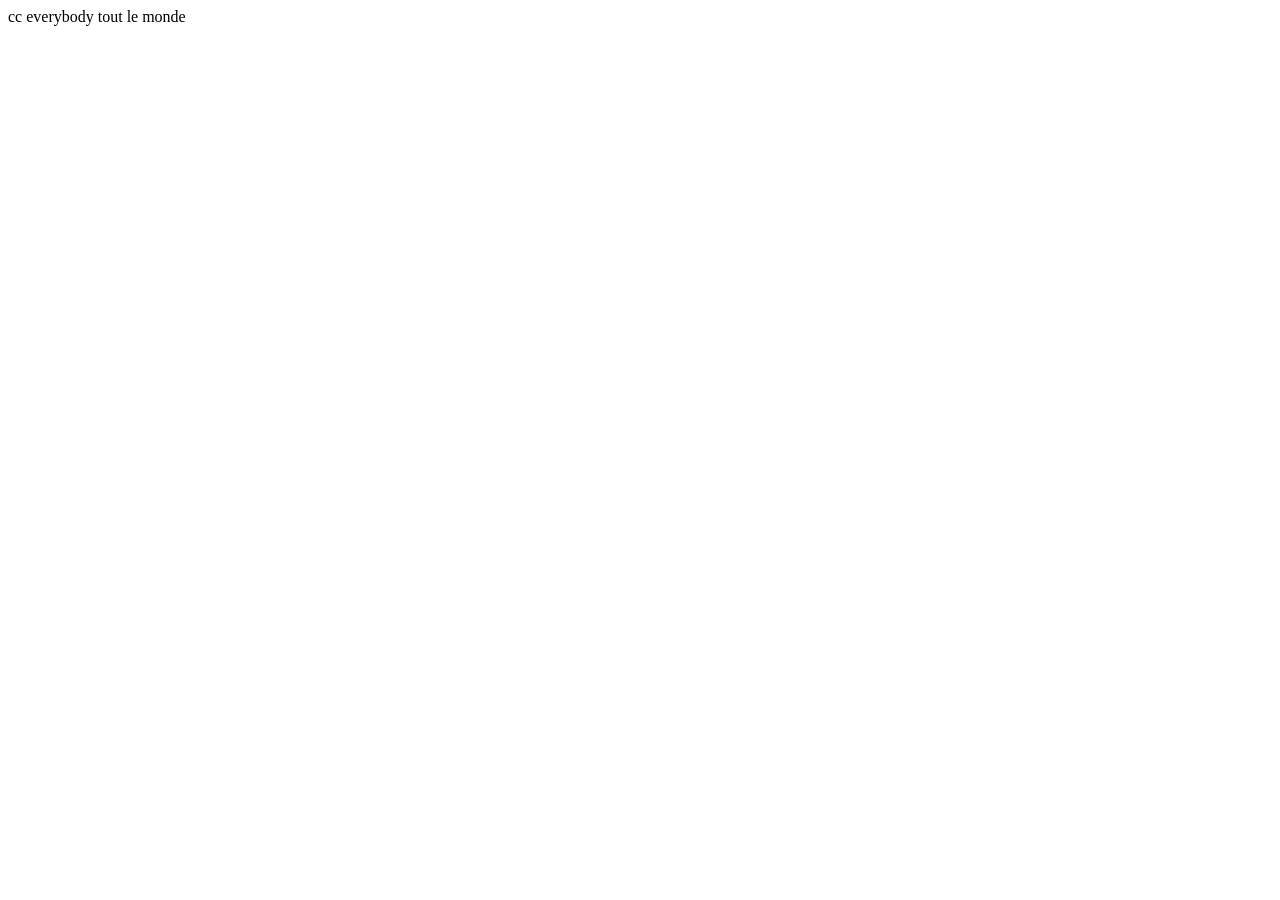
==== index.html @ f5a07c7f "Changement de la langue de base" ====
<!DOCTYPE html>
<html lang="fr">
<head>
    <meta charset="UTF-8">
    <meta name="viewport" content="width=, initial-scale=1.0">
    <title>Page d'accueil de mon portfolio</title>
</head>
<body>
    cc everybody tout le monde
</body>
</html>
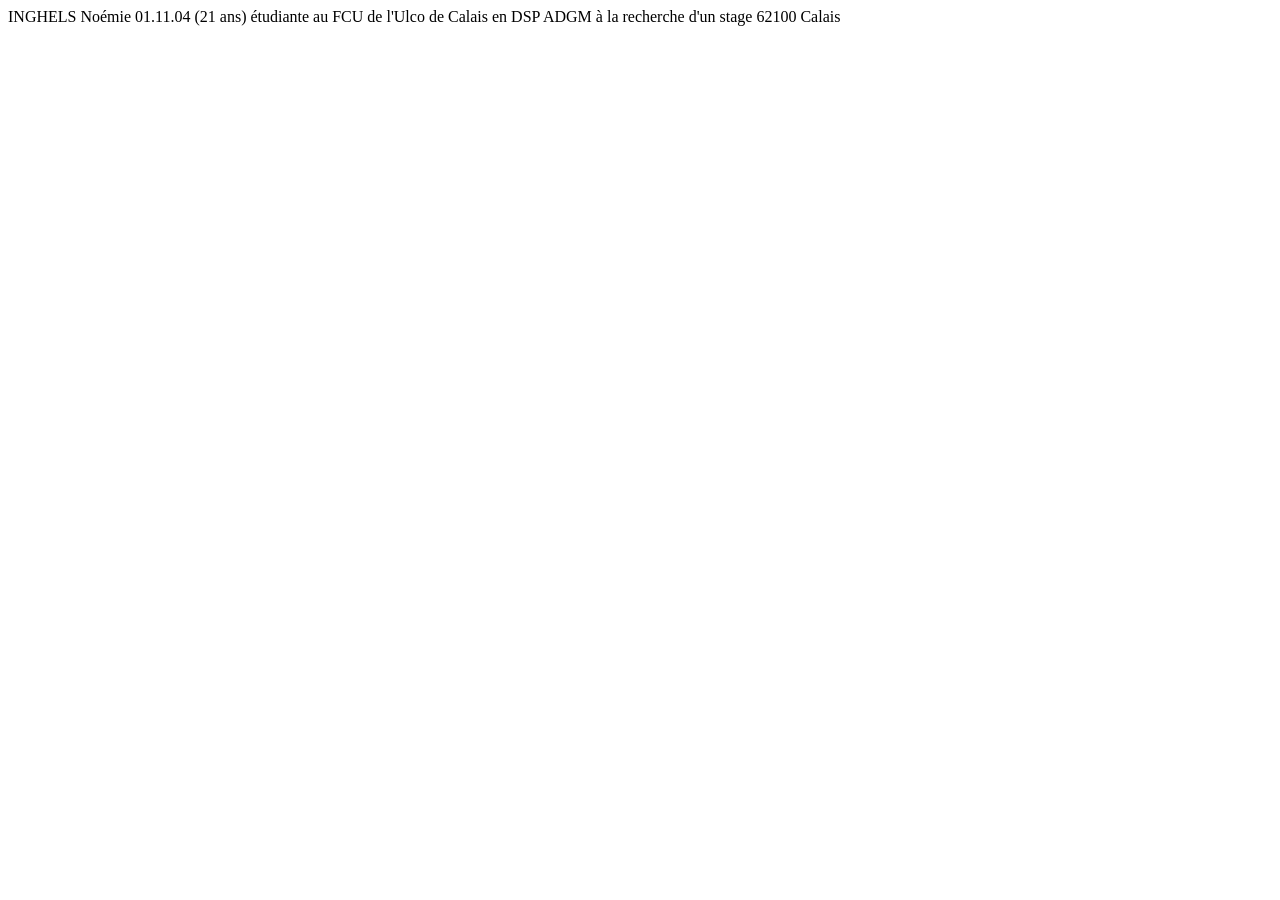
==== commit 6680a0a1: "Ajout de mes informations" ====
--- a/index.html
+++ b/index.html
@@ -6,6 +6,10 @@
     <title>Page d'accueil de mon portfolio</title>
 </head>
 <body>
-    cc everybody tout le monde
+    INGHELS Noémie
+    01.11.04 (21 ans)
+    étudiante au FCU de l'Ulco de Calais en DSP ADGM
+    à la recherche d'un stage
+    62100 Calais
 </body>
 </html>
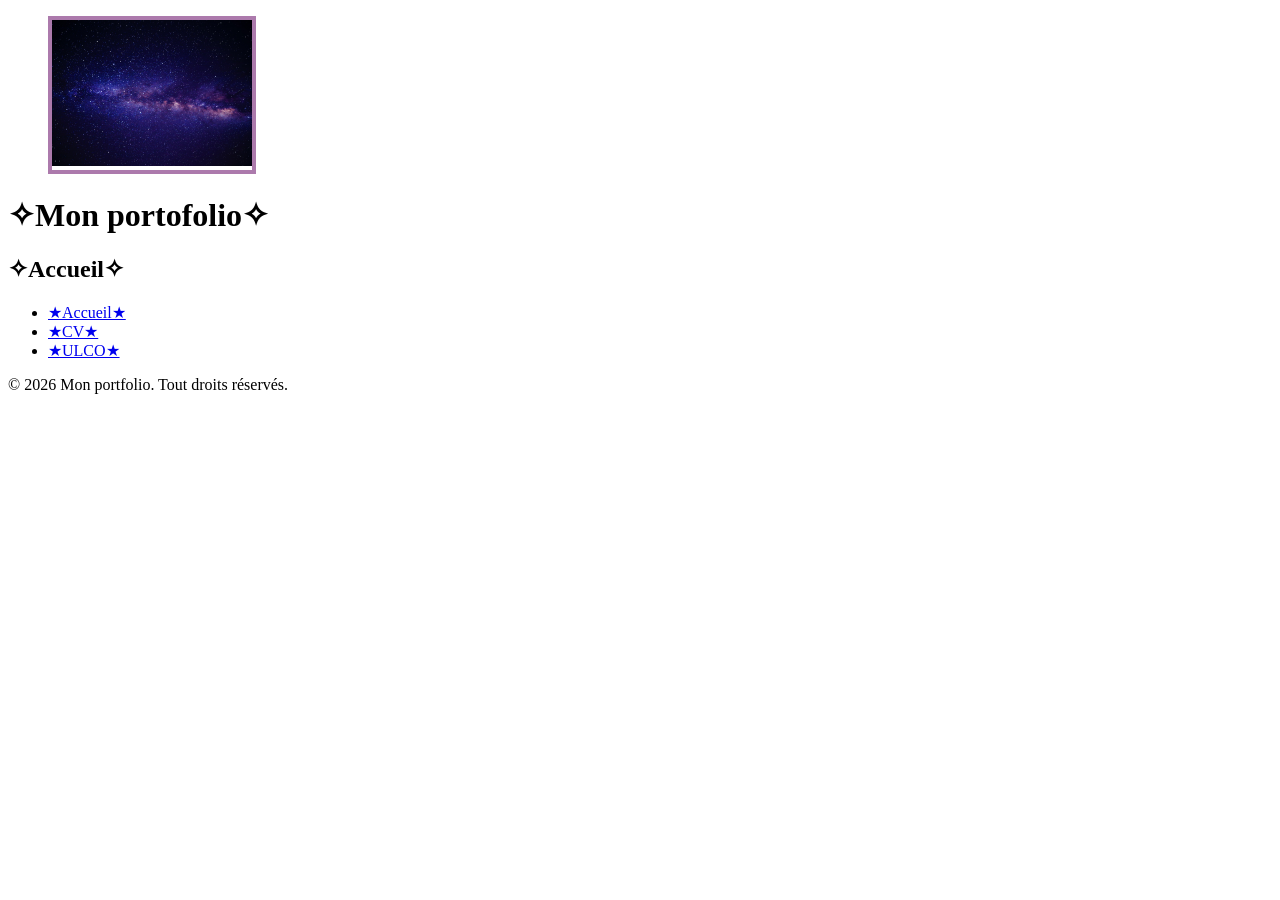
==== commit 78794ce6: "Avancé sur la page" ====
--- a/index.html
+++ b/index.html
@@ -3,13 +3,45 @@
 <head>
     <meta charset="UTF-8">
     <meta name="viewport" content="width=, initial-scale=1.0">
-    <title>Page d'accueil de mon portfolio</title>
+    <title>Page d'accueil</title>
+    <style>
+        figure {
+            border: 4px solid rgba(104, 11, 104, 0.544);
+            width : 200px
+        }
+        img{
+            width:100%;
+        }
+         figcaption{
+            display:none;
+        }
+    </style>
 </head>
 <body>
-    INGHELS Noémie
-    01.11.04 (21 ans)
-    étudiante au FCU de l'Ulco de Calais en DSP ADGM
-    à la recherche d'un stage
-    62100 Calais
+    <header>
+        <figure>
+        <img 
+         src = "images/ciel étoilé violet.jpg"
+         alt = "Ciel étoilé violet"
+         style = "width : 200px"
+         />
+        <figcaption>Un magnifique ciel étoilé dans les tons violacés pour représenter ma personalité</figcaption>
+        </figure>
+        <h1> ✧Mon portofolio✧</h1>
+    </header>
+
+    <main><H2>✧Accueil✧</H2></main>
+
+    <nav> 
+         <ul>
+         <li><a href = "index.html">★Accueil★</a></li>
+         <li><a href = "cv.html">★CV★</a></li>
+         <li><a href = "https://www.univ-littoral.fr/">★ULCO★</a></li>
+         </ul>
+    </nav>
+
+    <footer> 
+        <p>&copy; 2026 Mon portfolio. Tout droits réservés.</p>
+    </footer>
 </body>
 </html>
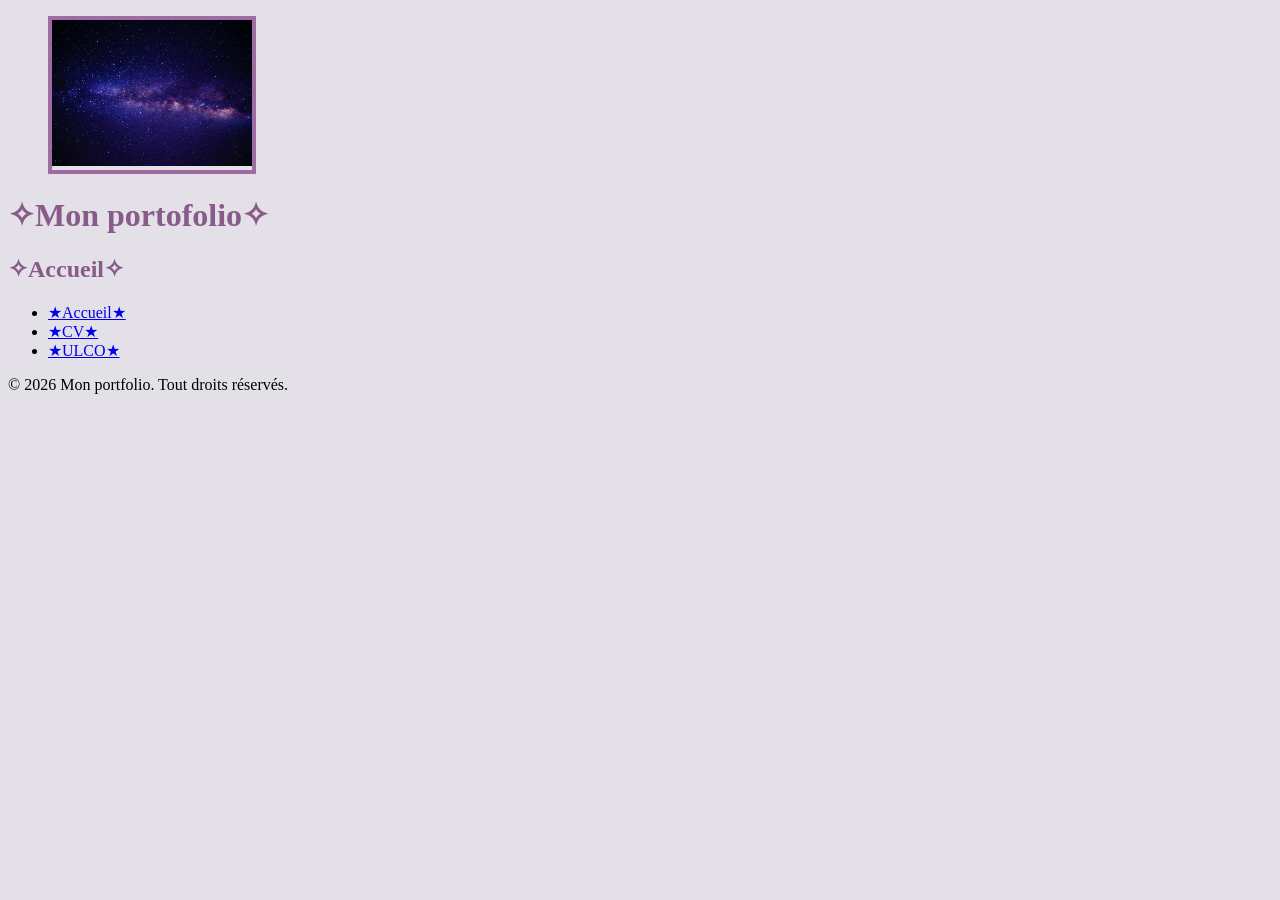
==== commit df96df58: "Avancé sur la page" ====
--- a/index.html
+++ b/index.html
@@ -5,15 +5,24 @@
     <meta name="viewport" content="width=, initial-scale=1.0">
     <title>Page d'accueil</title>
     <style>
-        figure {
+         figure {
             border: 4px solid rgba(104, 11, 104, 0.544);
             width : 200px
         }
         img{
             width:100%;
         }
-         figcaption{
+        figcaption{
             display:none;
+        }
+        h2 {
+            color : #520d52a1
+        }
+        h1 {
+            color :#520d52a1
+        }
+        body {
+            background-color: rgb(227, 224, 232);
         }
     </style>
 </head>
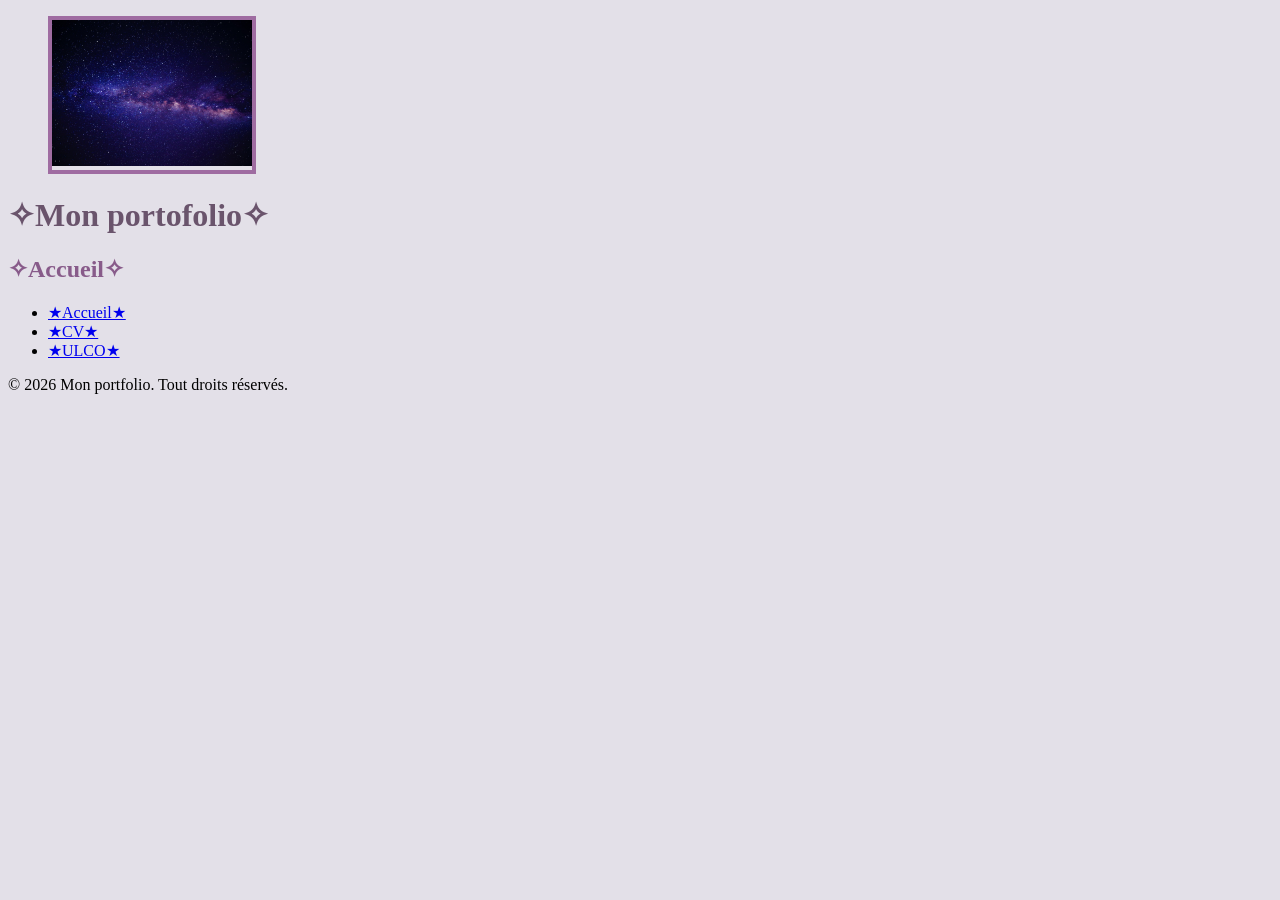
==== commit 6e2ff12c: "Avancé sur la page" ====
--- a/index.html
+++ b/index.html
@@ -19,7 +19,7 @@
             color : #520d52a1
         }
         h1 {
-            color :#520d52a1
+            color :#230223a1
         }
         body {
             background-color: rgb(227, 224, 232);
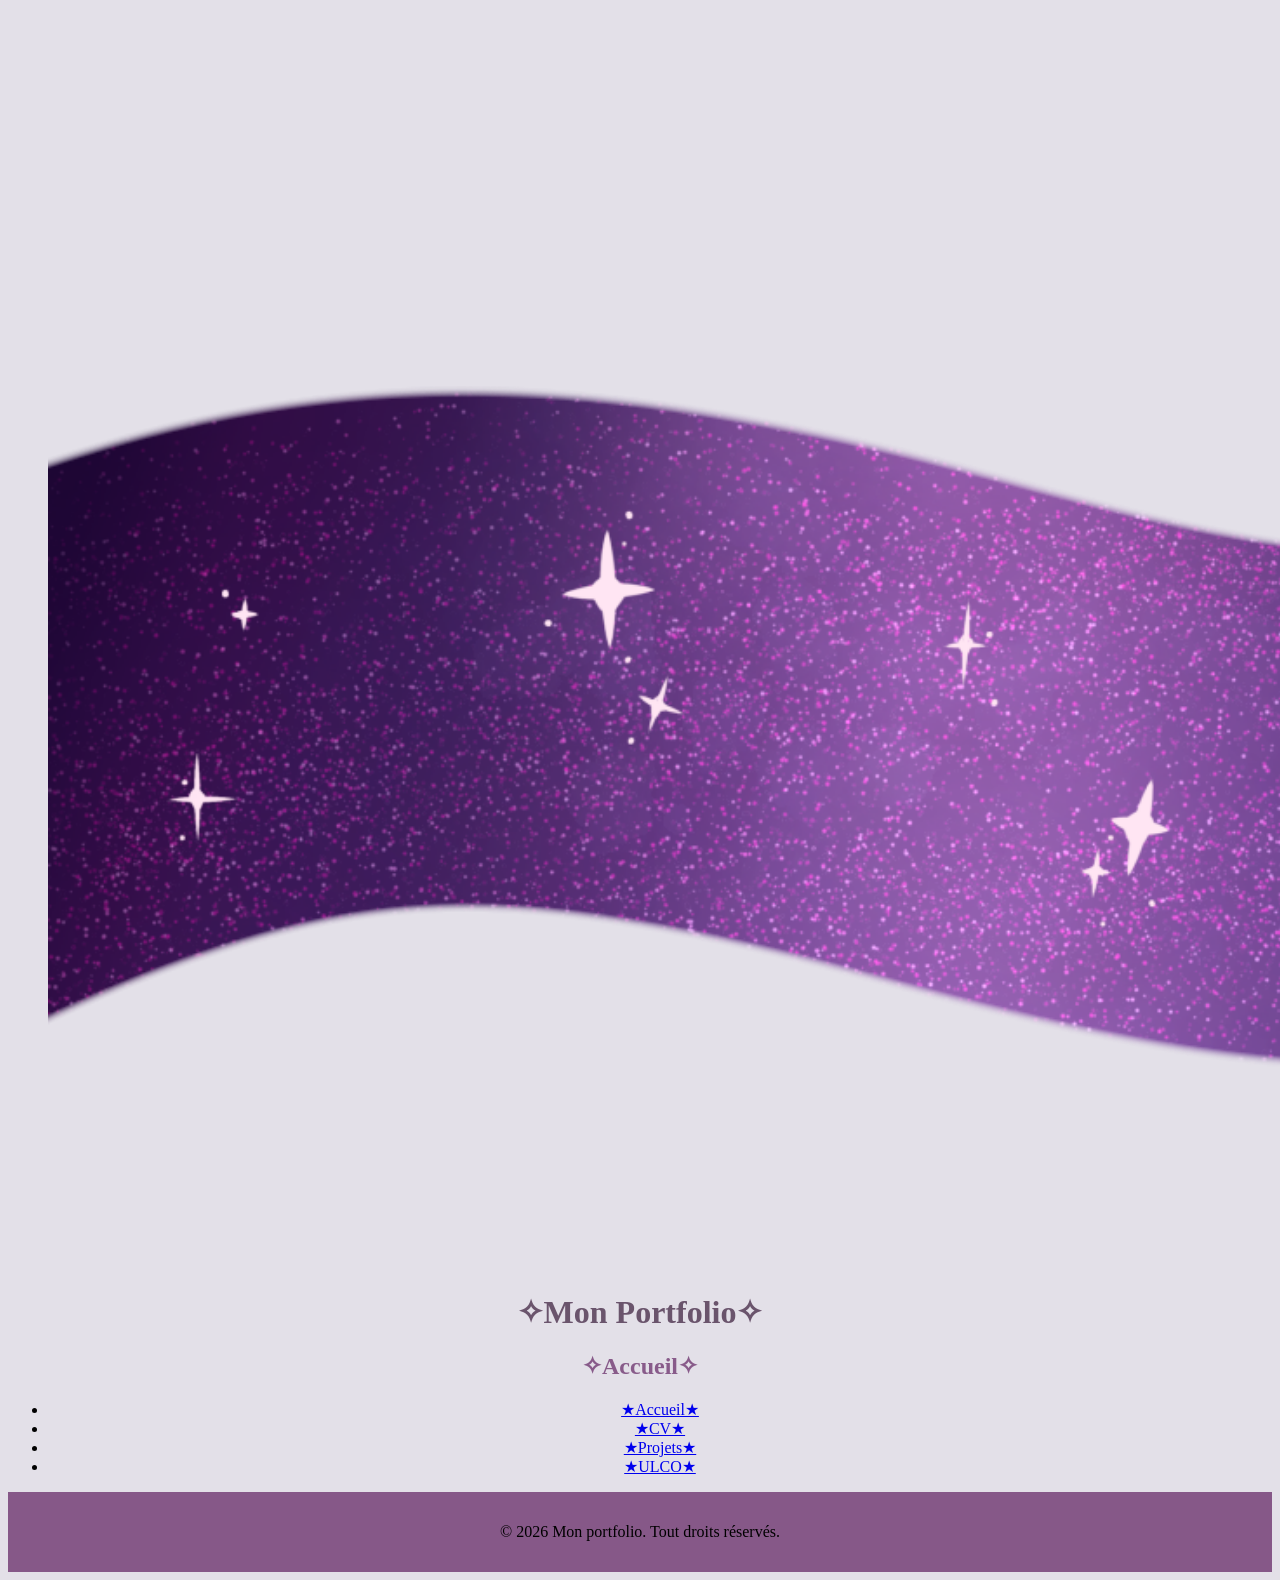
==== commit 05fd3884: "avancée de la mise en page" ====
--- a/index.html
+++ b/index.html
@@ -4,39 +4,20 @@
     <meta charset="UTF-8">
     <meta name="viewport" content="width=, initial-scale=1.0">
     <title>Page d'accueil</title>
-    <style>
-         figure {
-            border: 4px solid rgba(104, 11, 104, 0.544);
-            width : 200px
-        }
-        img{
-            width:100%;
-        }
-        figcaption{
-            display:none;
-        }
-        h2 {
-            color : #520d52a1
-        }
-        h1 {
-            color :#230223a1
-        }
-        body {
-            background-color: rgb(227, 224, 232);
-        }
-    </style>
+    <link rel="stylesheet" href="css/style.css">
+    <link rel="stylesheet" href="css/index.css">
 </head>
 <body>
     <header>
         <figure>
         <img 
-         src = "images/ciel étoilé violet.jpg"
-         alt = "Ciel étoilé violet"
-         style = "width : 200px"
+         src = "images/voie lactée avec étoiles.png"
+         alt = "Bande étoilée violette"
+         style = "width : 1900px"
          />
         <figcaption>Un magnifique ciel étoilé dans les tons violacés pour représenter ma personalité</figcaption>
         </figure>
-        <h1> ✧Mon portofolio✧</h1>
+        <h1> ✧Mon Portfolio✧</h1>
     </header>
 
     <main><H2>✧Accueil✧</H2></main>
@@ -45,6 +26,7 @@
          <ul>
          <li><a href = "index.html">★Accueil★</a></li>
          <li><a href = "cv.html">★CV★</a></li>
+         <li><a href = "projets.html">★Projets★</a></li>
          <li><a href = "https://www.univ-littoral.fr/">★ULCO★</a></li>
          </ul>
     </nav>
--- a/css/style.css
+++ b/css/style.css
@@ -0,0 +1,27 @@
+        figcaption{
+            display:none;
+        }
+        h3 {
+            color : #520d52a1
+        }
+        h1 {
+            color :#230223a1
+        }
+        h2 {
+            color : #520d52a1
+        }
+        body {
+            background-color: rgb(227, 224, 232);
+        }
+        footer{
+            background-color: #520a52a1;
+            padding: 15px;
+            width : 100%;
+            box-sizing: border-box;
+        }
+        footer{
+            text-align: center;
+        }
+        strong {
+            color : #4b1f4bdd
+        }
--- a/css/index.css
+++ b/css/index.css
@@ -0,0 +1,9 @@
+     img{
+        width: 100%;
+    }
+    figcaption{
+         display:none;
+    }
+    body {
+        text-align: center;
+    }
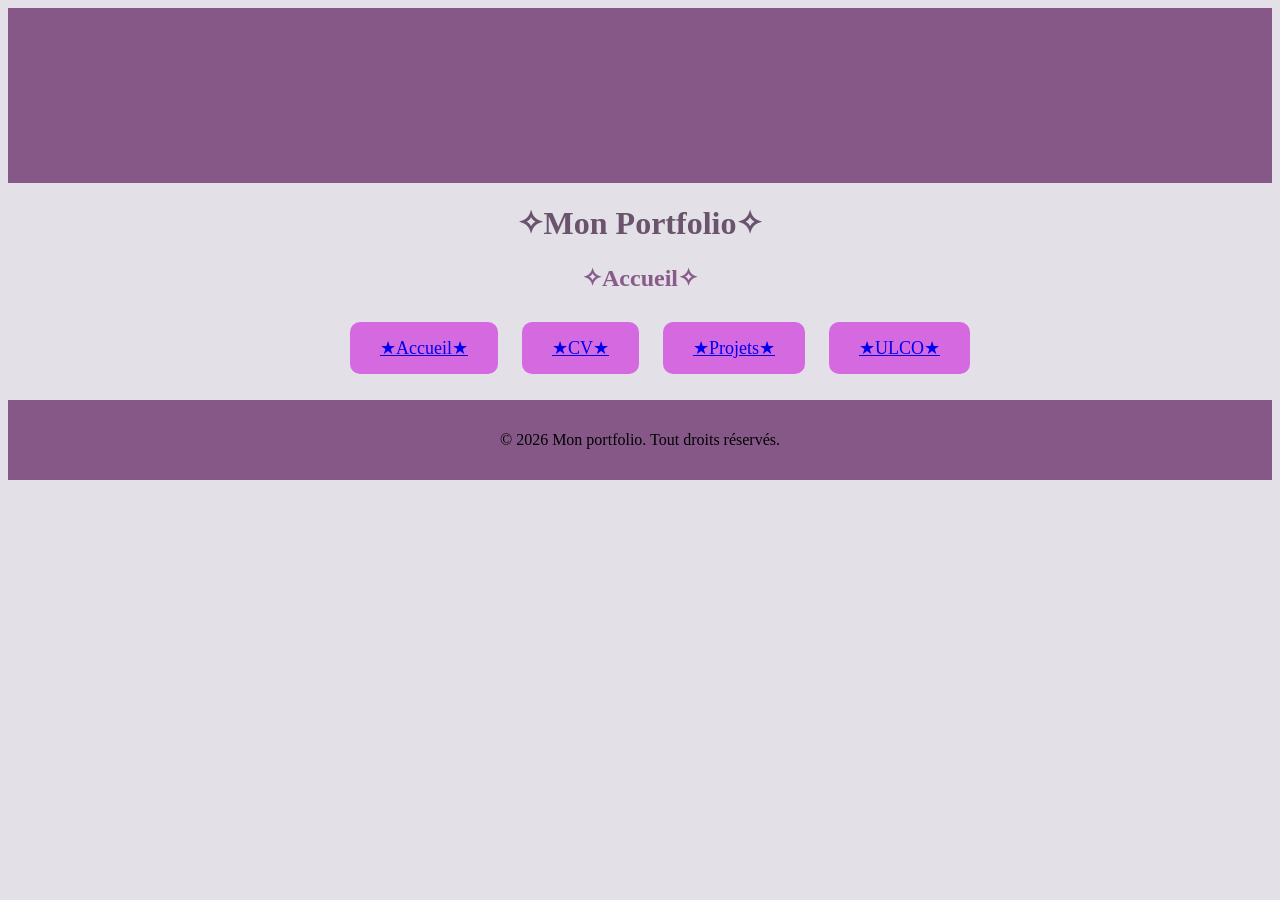
==== commit e8209265: "avancée du css" ====
--- a/index.html
+++ b/index.html
@@ -1,38 +1,29 @@
-<!DOCTYPE html>
+<!doctype html>
 <html lang="fr">
-<head>
-    <meta charset="UTF-8">
-    <meta name="viewport" content="width=, initial-scale=1.0">
+  <head>
+    <meta charset="UTF-8" />
+    <meta name="viewport" content="width=, initial-scale=1.0" />
     <title>Page d'accueil</title>
-    <link rel="stylesheet" href="css/style.css">
-    <link rel="stylesheet" href="css/index.css">
-</head>
-<body>
+    <link rel="stylesheet" href="css/style.css" />
+    <link rel="stylesheet" href="css/index.css" />
+  </head>
+  <body>
     <header>
-        <figure>
-        <img 
-         src = "images/voie lactée avec étoiles.png"
-         alt = "Bande étoilée violette"
-         style = "width : 1900px"
-         />
-        <figcaption>Un magnifique ciel étoilé dans les tons violacés pour représenter ma personalité</figcaption>
-        </figure>
-        <h1> ✧Mon Portfolio✧</h1>
+      <section></section>
+      <h1>✧Mon Portfolio✧</h1>
+      <h2>✧Accueil✧</h2>
+      <nav>
+        <ul>
+          <li><a href="index.html">★Accueil★</a></li>
+          <li><a href="cv.html">★CV★</a></li>
+          <li><a href="projets.html">★Projets★</a></li>
+          <li><a href="https://www.univ-littoral.fr/">★ULCO★</a></li>
+        </ul>
+      </nav>
     </header>
 
-    <main><H2>✧Accueil✧</H2></main>
-
-    <nav> 
-         <ul>
-         <li><a href = "index.html">★Accueil★</a></li>
-         <li><a href = "cv.html">★CV★</a></li>
-         <li><a href = "projets.html">★Projets★</a></li>
-         <li><a href = "https://www.univ-littoral.fr/">★ULCO★</a></li>
-         </ul>
-    </nav>
-
-    <footer> 
-        <p>&copy; 2026 Mon portfolio. Tout droits réservés.</p>
+    <footer>
+      <p>&copy; 2026 Mon portfolio. Tout droits réservés.</p>
     </footer>
-</body>
-</html>+  </body>
+</html>
--- a/css/style.css
+++ b/css/style.css
@@ -1,27 +1,56 @@
-        figcaption{
-            display:none;
-        }
-        h3 {
-            color : #520d52a1
-        }
-        h1 {
-            color :#230223a1
-        }
-        h2 {
-            color : #520d52a1
-        }
-        body {
-            background-color: rgb(227, 224, 232);
-        }
-        footer{
-            background-color: #520a52a1;
-            padding: 15px;
-            width : 100%;
-            box-sizing: border-box;
-        }
-        footer{
-            text-align: center;
-        }
-        strong {
-            color : #4b1f4bdd
-        }+figcaption {
+  display: none;
+}
+h3 {
+  color: #520d52a1;
+}
+h1 {
+  color: #230223a1;
+}
+h2 {
+  color: #520d52a1;
+}
+body {
+  background-color: rgb(227, 224, 232);
+}
+footer {
+  background-color: #520a52a1;
+  padding: 15px;
+  width: 100%;
+  box-sizing: border-box;
+}
+footer {
+  text-align: center;
+}
+strong {
+  color: #4b1f4bdd;
+}
+body {
+  font-family: Georgia, "Times New Roman", Times, serif;
+}
+header nav li {
+  border-radius: 10px;
+  padding: 15px 30px;
+  margin: 10px;
+  font-size: 18px;
+  background-color: rgb(212, 105, 224);
+  color: white;
+  border: none;
+  transition:
+    background-color 0.3s,
+    transform 0.3s;
+}
+header nav li:hover {
+  background-color: rgb(65, 228, 201);
+  transform: scale(1.1);
+}
+header nav li {
+  display: inline-block;
+}
+header {
+  text-align: center;
+}
+header section {
+  height: 175px;
+  background-color: #520a52a1;
+}
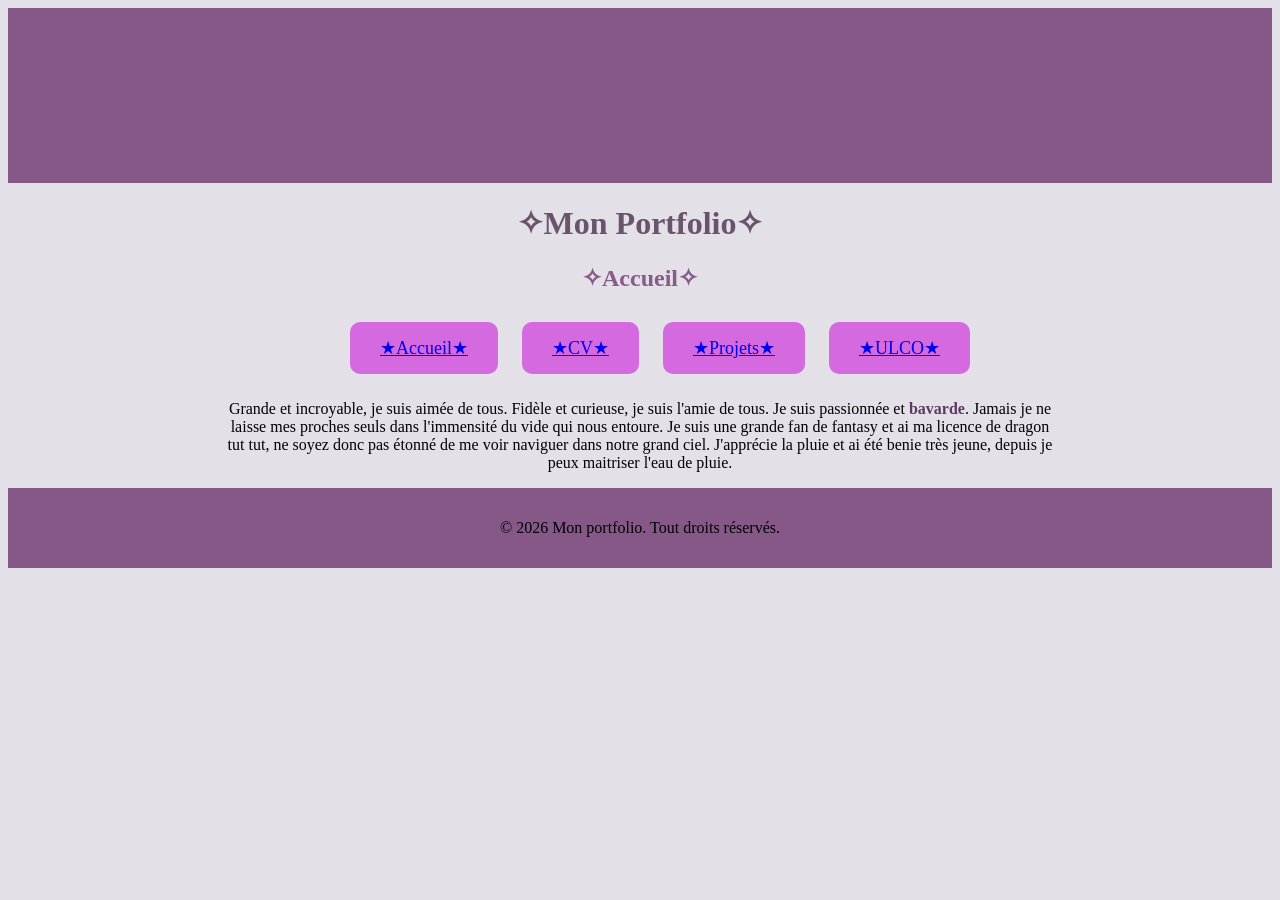
==== commit 2f572c5f: "avancée du css et création de la section projet" ====
--- a/index.html
+++ b/index.html
@@ -22,6 +22,18 @@
       </nav>
     </header>
 
+    <section id="Intro">
+      <p>
+        Grande et incroyable, je suis aimée de tous. Fidèle et curieuse, je suis
+        l'amie de tous. Je suis passionnée et <strong>bavarde</strong>. Jamais
+        je ne laisse mes proches seuls dans l'immensité du vide qui nous
+        entoure. Je suis une grande fan de fantasy et ai ma licence de dragon
+        tut tut, ne soyez donc pas étonné de me voir naviguer dans notre grand
+        ciel. J'apprécie la pluie et ai été benie très jeune, depuis je peux
+        maitriser l'eau de pluie.
+      </p>
+    </section>
+
     <footer>
       <p>&copy; 2026 Mon portfolio. Tout droits réservés.</p>
     </footer>
--- a/css/style.css
+++ b/css/style.css
@@ -47,6 +47,9 @@
 header nav li {
   display: inline-block;
 }
+header nav a:active {
+  color: rgb(225, 130, 231);
+}
 header {
   text-align: center;
 }
--- a/css/index.css
+++ b/css/index.css
@@ -1,9 +1,14 @@
-     img{
-        width: 100%;
-    }
-    figcaption{
-         display:none;
-    }
-    body {
-        text-align: center;
-    }+img {
+  width: 100%;
+}
+figcaption {
+  display: none;
+}
+body {
+  text-align: center;
+}
+#Intro {
+  margin: 0 auto;
+  text-align: center;
+  width: 65vw;
+}
